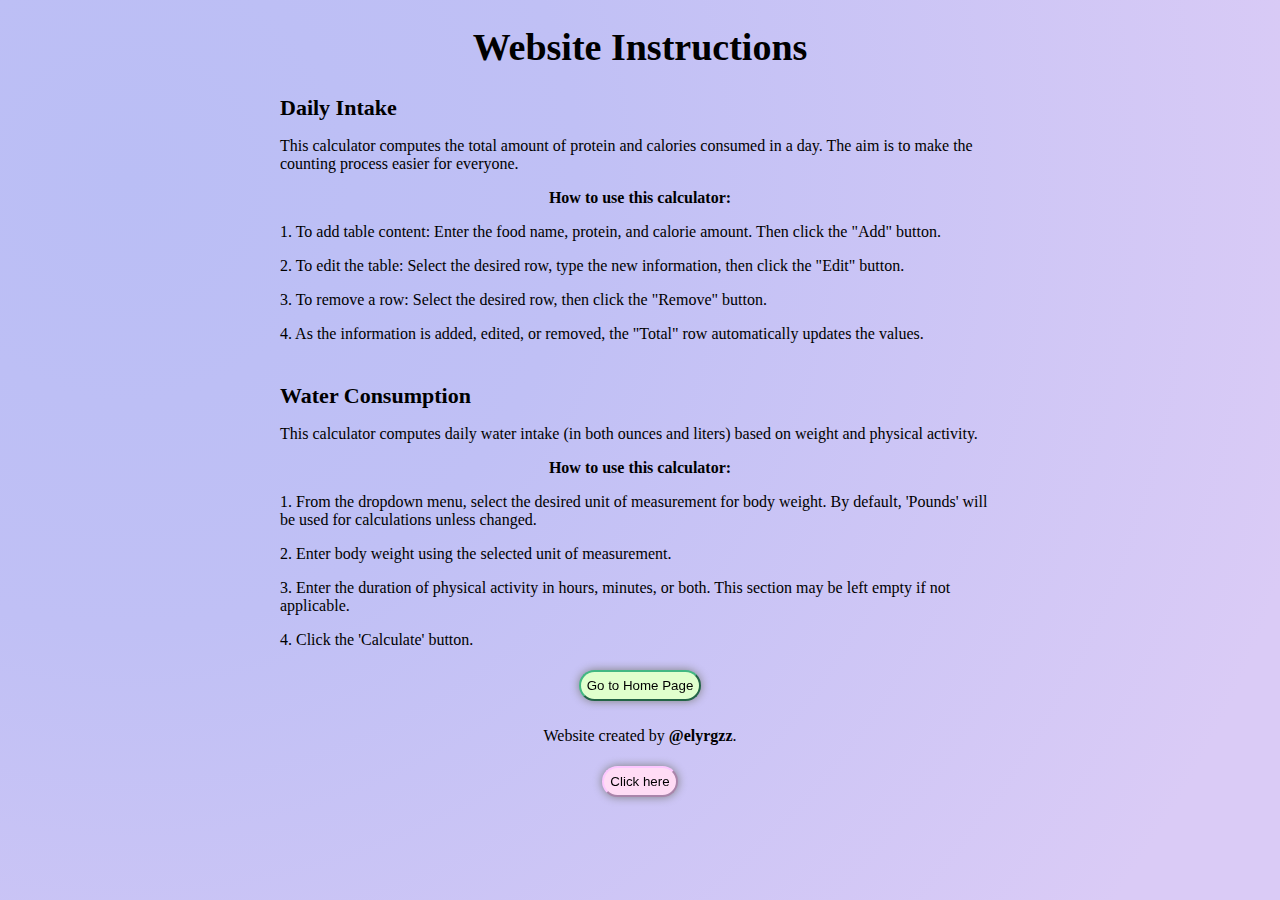
==== indexAbout.html @ 9b8e3458 "Update indexAbout.html" ====
<!doctypehtml><html lang=en><meta charset=UTF-8><meta content="width=device-width,initial-scale=1"name=viewport><title>Website Instructions</title><link href=styleAbout.css rel=stylesheet><script>function homePage(){window.location.href="index.html"}function creatorMessage(){message=document.getElementById("message").value,alert("tenkiu for checking out this website :)")}</script><section><h1>Website Instructions</h1><div class=daily-intake><h2>Daily Intake</h2><p>This calculator computes the total amount of protein and calories consumed in a day. The aim is to make the counting process easier for everyone.<p><p class=how><strong>How to use this calculator:</strong><p>1. To add table content: Enter the food name, protein, and calorie amount. Then click the "Add" button.<p>2. To edit the table: Select the desired row, type the new information, then click the "Edit" button.<p>3. To remove a row: Select the desired row, then click the "Remove" button.<p>4. As the information is added, edited, or removed, the "Total" row automatically updates the values.</div><div class=water-intake><h2>Water Consumption</h2><p>This calculator computes daily water intake (in both ounces and liters) based on weight and physical activity.<p><p class=how><strong>How to use this calculator:</strong><p>1. From the dropdown menu, select the desired unit of measurement for body weight. By default, 'Pounds' will be used for calculations unless changed.<p>2. Enter body weight using the selected unit of measurement.<p>3. Enter the duration of physical activity in hours, minutes, or both. This section may be left empty if not applicable.<p>4. Click the 'Calculate' button.</div><div class=button-container><button onclick=homePage()>Go to Home Page</button></div><div class=creator1><p>Website created by <strong>@elyrgzz</strong>.</div><div class=button-container><button onclick=creatorMessage() id=message>Click here</button></div></section>
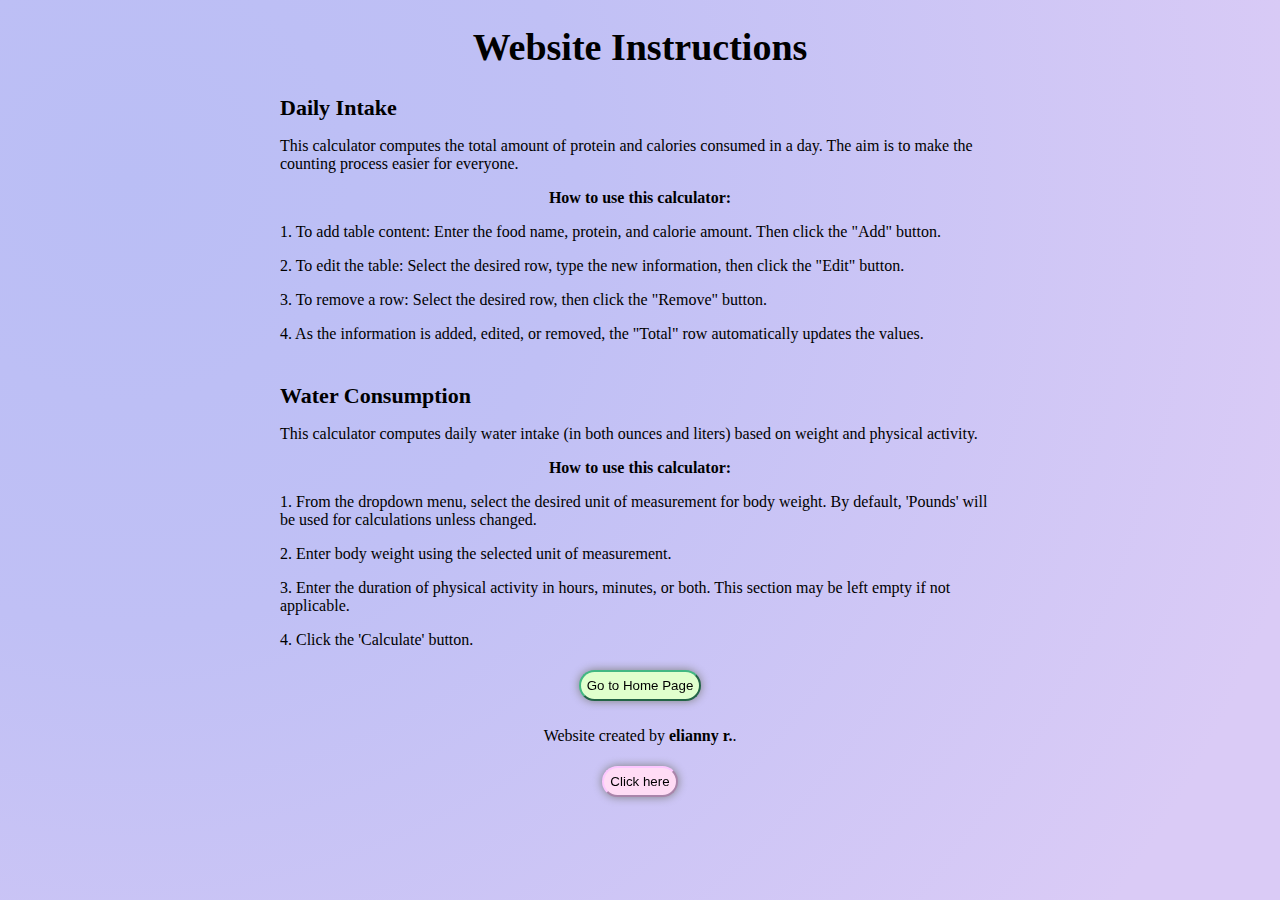
==== commit 0f5bf5da: "Update indexAbout.html" ====
--- a/indexAbout.html
+++ b/indexAbout.html
@@ -1 +1 @@
-<!doctypehtml><html lang=en><meta charset=UTF-8><meta content="width=device-width,initial-scale=1"name=viewport><title>Website Instructions</title><link href=styleAbout.css rel=stylesheet><script>function homePage(){window.location.href="index.html"}function creatorMessage(){message=document.getElementById("message").value,alert("tenkiu for checking out this website :)")}</script><section><h1>Website Instructions</h1><div class=daily-intake><h2>Daily Intake</h2><p>This calculator computes the total amount of protein and calories consumed in a day. The aim is to make the counting process easier for everyone.<p><p class=how><strong>How to use this calculator:</strong><p>1. To add table content: Enter the food name, protein, and calorie amount. Then click the "Add" button.<p>2. To edit the table: Select the desired row, type the new information, then click the "Edit" button.<p>3. To remove a row: Select the desired row, then click the "Remove" button.<p>4. As the information is added, edited, or removed, the "Total" row automatically updates the values.</div><div class=water-intake><h2>Water Consumption</h2><p>This calculator computes daily water intake (in both ounces and liters) based on weight and physical activity.<p><p class=how><strong>How to use this calculator:</strong><p>1. From the dropdown menu, select the desired unit of measurement for body weight. By default, 'Pounds' will be used for calculations unless changed.<p>2. Enter body weight using the selected unit of measurement.<p>3. Enter the duration of physical activity in hours, minutes, or both. This section may be left empty if not applicable.<p>4. Click the 'Calculate' button.</div><div class=button-container><button onclick=homePage()>Go to Home Page</button></div><div class=creator1><p>Website created by <strong>@elyrgzz</strong>.</div><div class=button-container><button onclick=creatorMessage() id=message>Click here</button></div></section>
+<!doctypehtml><html lang=en><meta charset=UTF-8><meta content="width=device-width,initial-scale=1"name=viewport><title>Website Instructions</title><link href=styleAbout.css rel=stylesheet><script>function homePage(){window.location.href="index.html"}function creatorMessage(){message=document.getElementById("message").value,alert("tenkiu for checking out this website :)")}</script><section><h1>Website Instructions</h1><div class=daily-intake><h2>Daily Intake</h2><p>This calculator computes the total amount of protein and calories consumed in a day. The aim is to make the counting process easier for everyone.<p><p class=how><strong>How to use this calculator:</strong><p>1. To add table content: Enter the food name, protein, and calorie amount. Then click the "Add" button.<p>2. To edit the table: Select the desired row, type the new information, then click the "Edit" button.<p>3. To remove a row: Select the desired row, then click the "Remove" button.<p>4. As the information is added, edited, or removed, the "Total" row automatically updates the values.</div><div class=water-intake><h2>Water Consumption</h2><p>This calculator computes daily water intake (in both ounces and liters) based on weight and physical activity.<p><p class=how><strong>How to use this calculator:</strong><p>1. From the dropdown menu, select the desired unit of measurement for body weight. By default, 'Pounds' will be used for calculations unless changed.<p>2. Enter body weight using the selected unit of measurement.<p>3. Enter the duration of physical activity in hours, minutes, or both. This section may be left empty if not applicable.<p>4. Click the 'Calculate' button.</div><div class=button-container><button onclick=homePage()>Go to Home Page</button></div><div class=creator1><p>Website created by <strong>elianny r.</strong>.</div><div class=button-container><button onclick=creatorMessage() id=message>Click here</button></div></section>
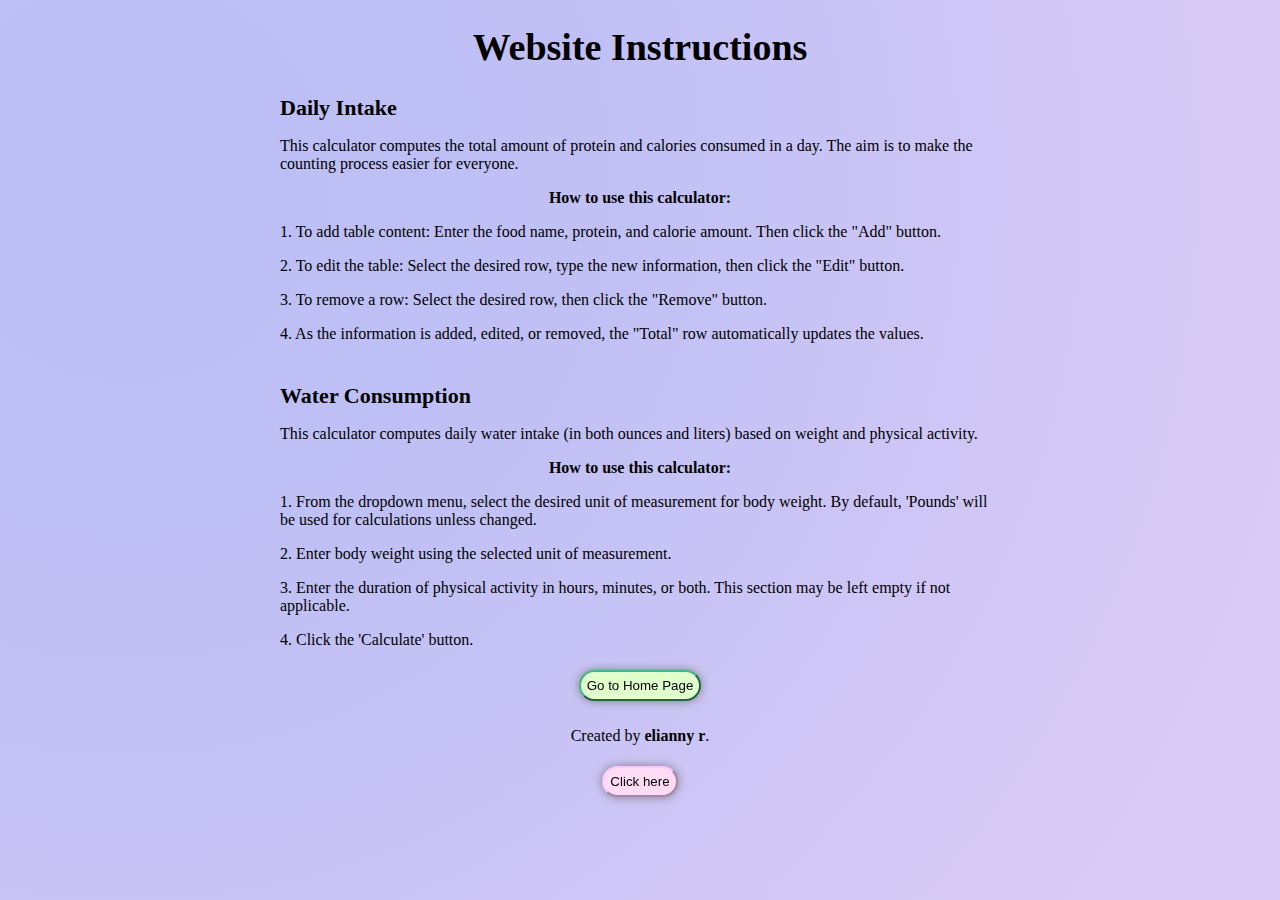
==== commit b330a6e1: "Update indexAbout.html" ====
--- a/indexAbout.html
+++ b/indexAbout.html
@@ -1 +1 @@
-<!doctypehtml><html lang=en><meta charset=UTF-8><meta content="width=device-width,initial-scale=1"name=viewport><title>Website Instructions</title><link href=styleAbout.css rel=stylesheet><script>function homePage(){window.location.href="index.html"}function creatorMessage(){message=document.getElementById("message").value,alert("tenkiu for checking out this website :)")}</script><section><h1>Website Instructions</h1><div class=daily-intake><h2>Daily Intake</h2><p>This calculator computes the total amount of protein and calories consumed in a day. The aim is to make the counting process easier for everyone.<p><p class=how><strong>How to use this calculator:</strong><p>1. To add table content: Enter the food name, protein, and calorie amount. Then click the "Add" button.<p>2. To edit the table: Select the desired row, type the new information, then click the "Edit" button.<p>3. To remove a row: Select the desired row, then click the "Remove" button.<p>4. As the information is added, edited, or removed, the "Total" row automatically updates the values.</div><div class=water-intake><h2>Water Consumption</h2><p>This calculator computes daily water intake (in both ounces and liters) based on weight and physical activity.<p><p class=how><strong>How to use this calculator:</strong><p>1. From the dropdown menu, select the desired unit of measurement for body weight. By default, 'Pounds' will be used for calculations unless changed.<p>2. Enter body weight using the selected unit of measurement.<p>3. Enter the duration of physical activity in hours, minutes, or both. This section may be left empty if not applicable.<p>4. Click the 'Calculate' button.</div><div class=button-container><button onclick=homePage()>Go to Home Page</button></div><div class=creator1><p>Website created by <strong>elianny r.</strong>.</div><div class=button-container><button onclick=creatorMessage() id=message>Click here</button></div></section>
+<!doctypehtml><html lang=en><meta charset=UTF-8><meta content="width=device-width,initial-scale=1"name=viewport><title>Website Instructions</title><link href=styleAbout.css rel=stylesheet><script>function homePage(){window.location.href="index.html"}function creatorMessage(){message=document.getElementById("message").value,alert("tenkiu for checking out this website :)")}</script><section><h1>Website Instructions</h1><div class=daily-intake><h2>Daily Intake</h2><p>This calculator computes the total amount of protein and calories consumed in a day. The aim is to make the counting process easier for everyone.<p><p class=how><strong>How to use this calculator:</strong><p>1. To add table content: Enter the food name, protein, and calorie amount. Then click the "Add" button.<p>2. To edit the table: Select the desired row, type the new information, then click the "Edit" button.<p>3. To remove a row: Select the desired row, then click the "Remove" button.<p>4. As the information is added, edited, or removed, the "Total" row automatically updates the values.</div><div class=water-intake><h2>Water Consumption</h2><p>This calculator computes daily water intake (in both ounces and liters) based on weight and physical activity.<p><p class=how><strong>How to use this calculator:</strong><p>1. From the dropdown menu, select the desired unit of measurement for body weight. By default, 'Pounds' will be used for calculations unless changed.<p>2. Enter body weight using the selected unit of measurement.<p>3. Enter the duration of physical activity in hours, minutes, or both. This section may be left empty if not applicable.<p>4. Click the 'Calculate' button.</div><div class=button-container><button onclick=homePage()>Go to Home Page</button></div><div class=creator1><p>Created by <strong>elianny r</strong>.</div><div class=button-container><button onclick=creatorMessage() id=message>Click here</button></div></section>
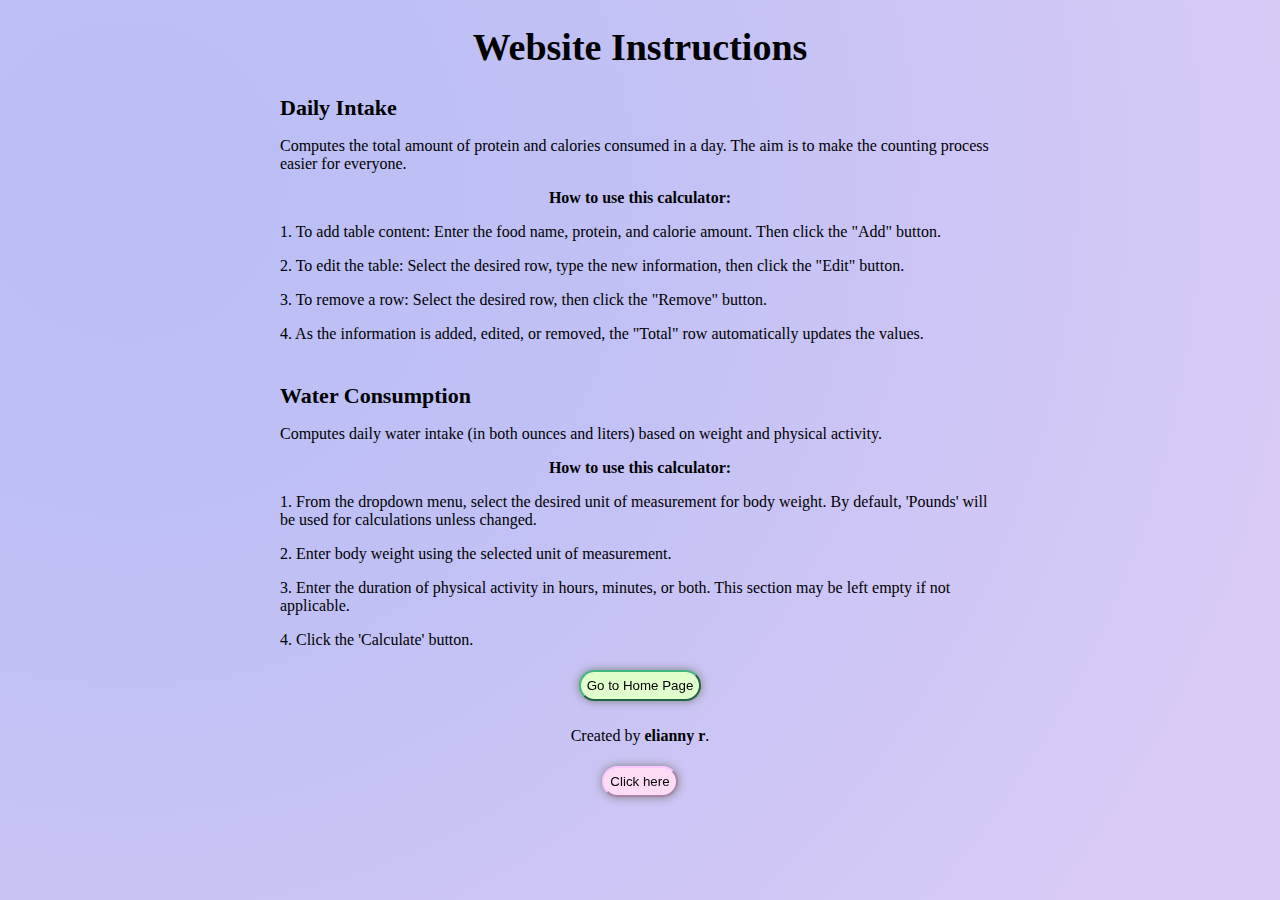
==== commit 321c806d: "Update indexAbout.html" ====
--- a/indexAbout.html
+++ b/indexAbout.html
@@ -1 +1 @@
-<!doctypehtml><html lang=en><meta charset=UTF-8><meta content="width=device-width,initial-scale=1"name=viewport><title>Website Instructions</title><link href=styleAbout.css rel=stylesheet><script>function homePage(){window.location.href="index.html"}function creatorMessage(){message=document.getElementById("message").value,alert("tenkiu for checking out this website :)")}</script><section><h1>Website Instructions</h1><div class=daily-intake><h2>Daily Intake</h2><p>This calculator computes the total amount of protein and calories consumed in a day. The aim is to make the counting process easier for everyone.<p><p class=how><strong>How to use this calculator:</strong><p>1. To add table content: Enter the food name, protein, and calorie amount. Then click the "Add" button.<p>2. To edit the table: Select the desired row, type the new information, then click the "Edit" button.<p>3. To remove a row: Select the desired row, then click the "Remove" button.<p>4. As the information is added, edited, or removed, the "Total" row automatically updates the values.</div><div class=water-intake><h2>Water Consumption</h2><p>This calculator computes daily water intake (in both ounces and liters) based on weight and physical activity.<p><p class=how><strong>How to use this calculator:</strong><p>1. From the dropdown menu, select the desired unit of measurement for body weight. By default, 'Pounds' will be used for calculations unless changed.<p>2. Enter body weight using the selected unit of measurement.<p>3. Enter the duration of physical activity in hours, minutes, or both. This section may be left empty if not applicable.<p>4. Click the 'Calculate' button.</div><div class=button-container><button onclick=homePage()>Go to Home Page</button></div><div class=creator1><p>Created by <strong>elianny r</strong>.</div><div class=button-container><button onclick=creatorMessage() id=message>Click here</button></div></section>
+<!doctypehtml><html lang=en><meta charset=UTF-8><meta content="width=device-width,initial-scale=1"name=viewport><title>Website Instructions</title><link href=styleAbout.css rel=stylesheet><script>function homePage(){window.location.href="index.html"}function creatorMessage(){message=document.getElementById("message").value,alert("tenkiu for checking out this website :)")}</script><section><h1>Website Instructions</h1><div class=daily-intake><h2>Daily Intake</h2><p>Computes the total amount of protein and calories consumed in a day. The aim is to make the counting process easier for everyone.<p><p class=how><strong>How to use this calculator:</strong><p>1. To add table content: Enter the food name, protein, and calorie amount. Then click the "Add" button.<p>2. To edit the table: Select the desired row, type the new information, then click the "Edit" button.<p>3. To remove a row: Select the desired row, then click the "Remove" button.<p>4. As the information is added, edited, or removed, the "Total" row automatically updates the values.</div><div class=water-intake><h2>Water Consumption</h2><p>Computes daily water intake (in both ounces and liters) based on weight and physical activity.<p><p class=how><strong>How to use this calculator:</strong><p>1. From the dropdown menu, select the desired unit of measurement for body weight. By default, 'Pounds' will be used for calculations unless changed.<p>2. Enter body weight using the selected unit of measurement.<p>3. Enter the duration of physical activity in hours, minutes, or both. This section may be left empty if not applicable.<p>4. Click the 'Calculate' button.</div><div class=button-container><button onclick=homePage()>Go to Home Page</button></div><div class=creator1><p>Created by <strong>elianny r</strong>.</div><div class=button-container><button onclick=creatorMessage() id=message>Click here</button></div></section>
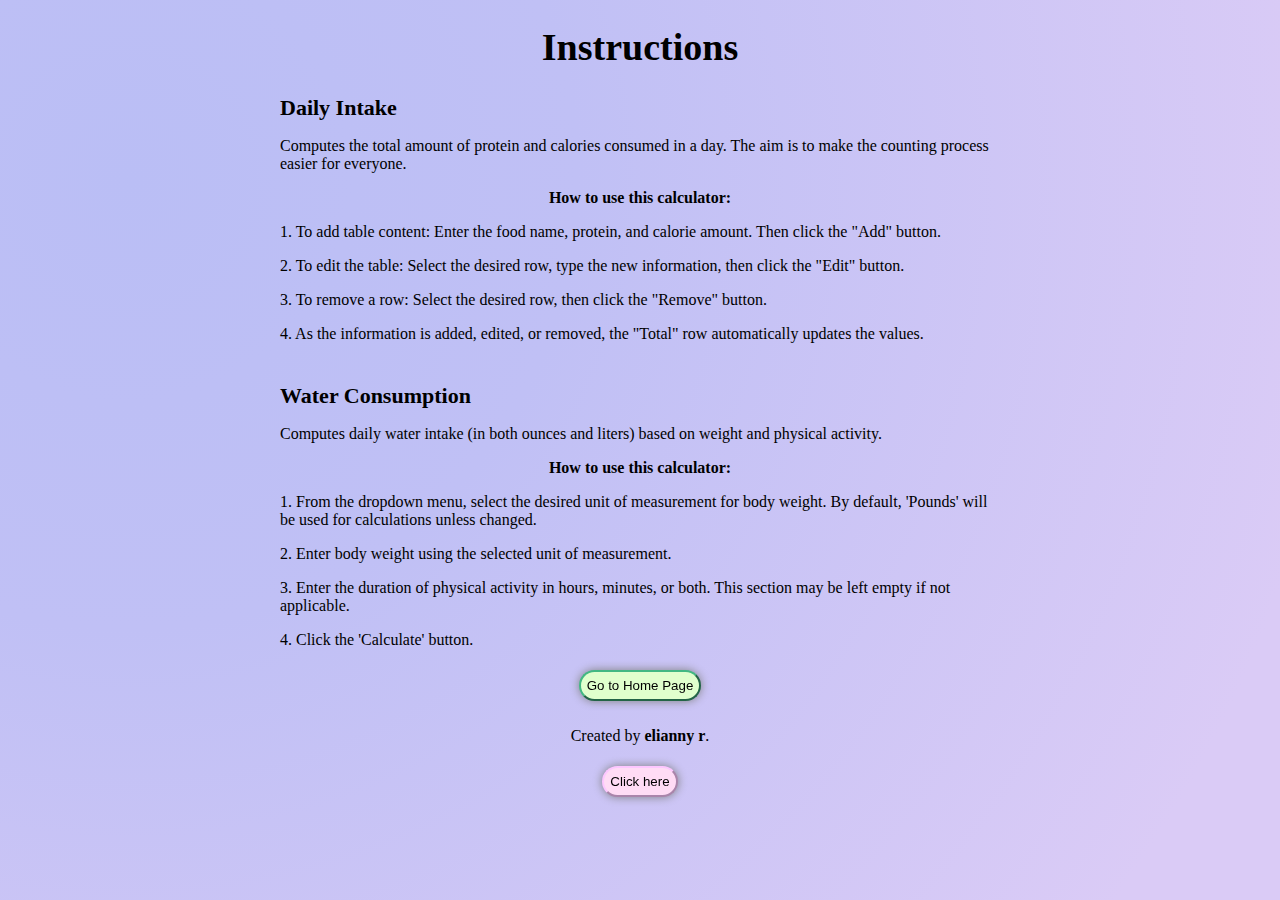
==== commit 0e14ecbc: "Update indexAbout.html" ====
--- a/indexAbout.html
+++ b/indexAbout.html
@@ -1 +1 @@
-<!doctypehtml><html lang=en><meta charset=UTF-8><meta content="width=device-width,initial-scale=1"name=viewport><title>Website Instructions</title><link href=styleAbout.css rel=stylesheet><script>function homePage(){window.location.href="index.html"}function creatorMessage(){message=document.getElementById("message").value,alert("tenkiu for checking out this website :)")}</script><section><h1>Website Instructions</h1><div class=daily-intake><h2>Daily Intake</h2><p>Computes the total amount of protein and calories consumed in a day. The aim is to make the counting process easier for everyone.<p><p class=how><strong>How to use this calculator:</strong><p>1. To add table content: Enter the food name, protein, and calorie amount. Then click the "Add" button.<p>2. To edit the table: Select the desired row, type the new information, then click the "Edit" button.<p>3. To remove a row: Select the desired row, then click the "Remove" button.<p>4. As the information is added, edited, or removed, the "Total" row automatically updates the values.</div><div class=water-intake><h2>Water Consumption</h2><p>Computes daily water intake (in both ounces and liters) based on weight and physical activity.<p><p class=how><strong>How to use this calculator:</strong><p>1. From the dropdown menu, select the desired unit of measurement for body weight. By default, 'Pounds' will be used for calculations unless changed.<p>2. Enter body weight using the selected unit of measurement.<p>3. Enter the duration of physical activity in hours, minutes, or both. This section may be left empty if not applicable.<p>4. Click the 'Calculate' button.</div><div class=button-container><button onclick=homePage()>Go to Home Page</button></div><div class=creator1><p>Created by <strong>elianny r</strong>.</div><div class=button-container><button onclick=creatorMessage() id=message>Click here</button></div></section>
+<!doctypehtml><html lang=en><meta charset=UTF-8><meta content="width=device-width,initial-scale=1"name=viewport><title>Instructions</title><link href=styleAbout.css rel=stylesheet><script>function homePage(){window.location.href="index.html"}function creatorMessage(){message=document.getElementById("message").value,alert("tenkiu for checking out this website :)")}</script><section><h1>Instructions</h1><div class=daily-intake><h2>Daily Intake</h2><p>Computes the total amount of protein and calories consumed in a day. The aim is to make the counting process easier for everyone.<p><p class=how><strong>How to use this calculator:</strong><p>1. To add table content: Enter the food name, protein, and calorie amount. Then click the "Add" button.<p>2. To edit the table: Select the desired row, type the new information, then click the "Edit" button.<p>3. To remove a row: Select the desired row, then click the "Remove" button.<p>4. As the information is added, edited, or removed, the "Total" row automatically updates the values.</div><div class=water-intake><h2>Water Consumption</h2><p>Computes daily water intake (in both ounces and liters) based on weight and physical activity.<p><p class=how><strong>How to use this calculator:</strong><p>1. From the dropdown menu, select the desired unit of measurement for body weight. By default, 'Pounds' will be used for calculations unless changed.<p>2. Enter body weight using the selected unit of measurement.<p>3. Enter the duration of physical activity in hours, minutes, or both. This section may be left empty if not applicable.<p>4. Click the 'Calculate' button.</div><div class=button-container><button onclick=homePage()>Go to Home Page</button></div><div class=creator1><p>Created by <strong>elianny r</strong>.</div><div class=button-container><button onclick=creatorMessage() id=message>Click here</button></div></section>
